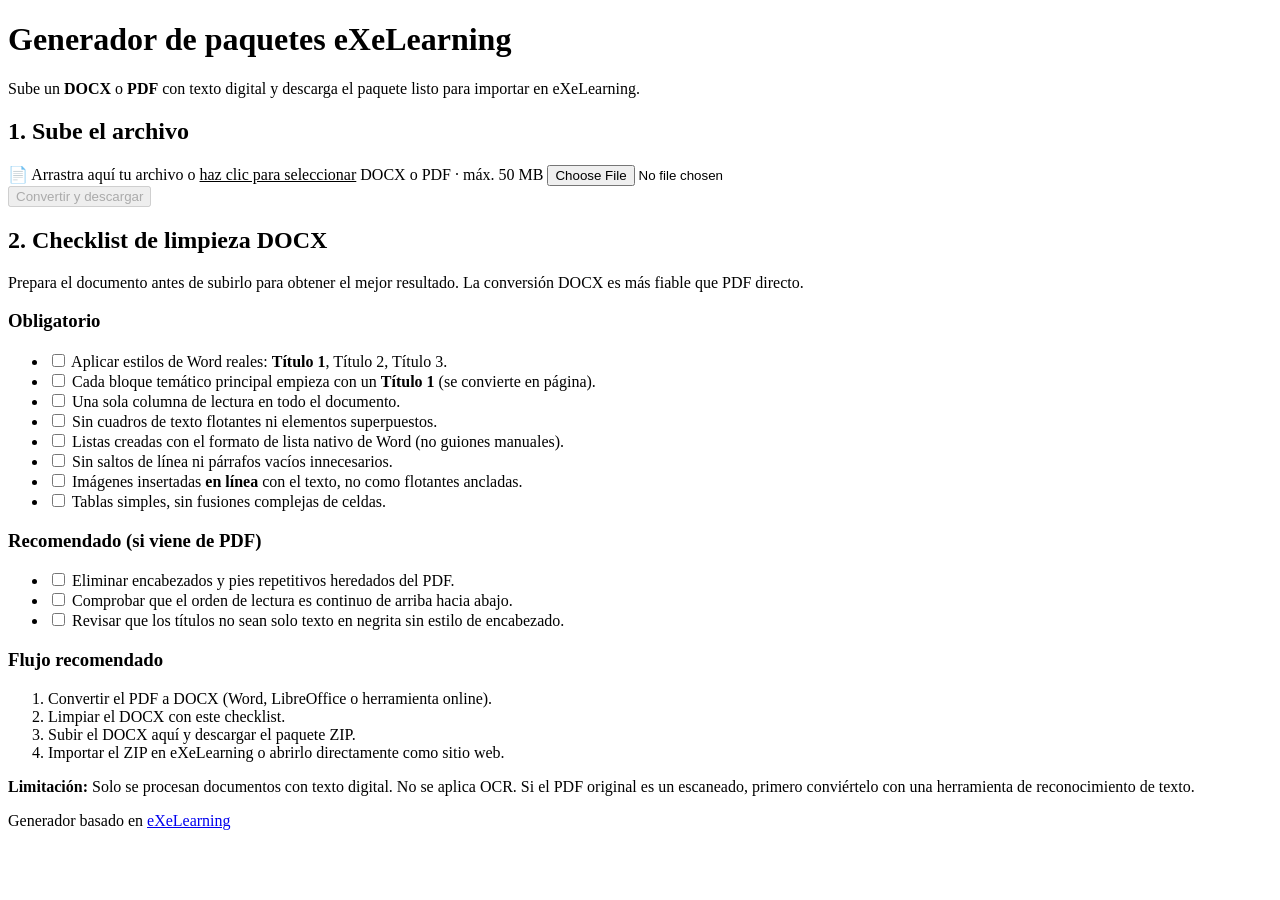
==== app/templates/index.html @ 4ff9a2a3 "first commit" ====
<!DOCTYPE html>
<html lang="es">
<head>
  <meta charset="utf-8">
  <meta name="viewport" content="width=device-width, initial-scale=1">
  <title>Generador de paquetes eXeLearning</title>
  <link rel="stylesheet" href="/static/css/app.css">
</head>
<body>

<header class="app-header">
  <h1>Generador de paquetes eXeLearning</h1>
  <p class="subtitle">Sube un <strong>DOCX</strong> o <strong>PDF</strong> con texto digital y descarga el paquete listo para importar en eXeLearning.</p>
</header>

<main class="app-main">

  <!-- ── Upload form ──────────────────────────────────────── -->
  <section class="card upload-card">
    <h2>1. Sube el archivo</h2>
    <form id="uploadForm" enctype="multipart/form-data">
      <label class="drop-zone" id="dropZone" for="fileInput">
        <span class="drop-icon">📄</span>
        <span class="drop-text">Arrastra aquí tu archivo o <u>haz clic para seleccionar</u></span>
        <span class="drop-hint">DOCX o PDF · máx. 50 MB</span>
        <input type="file" id="fileInput" name="file" accept=".docx,.pdf" required>
      </label>
      <div id="fileInfo" class="file-info hidden"></div>
      <button type="submit" id="submitBtn" class="btn-primary" disabled>
        Convertir y descargar
      </button>
      <div id="statusMsg" class="status-msg hidden"></div>
    </form>
  </section>

  <!-- ── Checklist ────────────────────────────────────────── -->
  <section class="card checklist-card">
    <h2>2. Checklist de limpieza DOCX</h2>
    <p class="checklist-intro">Prepara el documento antes de subirlo para obtener el mejor resultado. La conversión DOCX es más fiable que PDF directo.</p>

    <h3>Obligatorio</h3>
    <ul class="checklist">
      <li><label><input type="checkbox"> Aplicar estilos de Word reales: <strong>Título 1</strong>, Título 2, Título 3.</label></li>
      <li><label><input type="checkbox"> Cada bloque temático principal empieza con un <strong>Título 1</strong> (se convierte en página).</label></li>
      <li><label><input type="checkbox"> Una sola columna de lectura en todo el documento.</label></li>
      <li><label><input type="checkbox"> Sin cuadros de texto flotantes ni elementos superpuestos.</label></li>
      <li><label><input type="checkbox"> Listas creadas con el formato de lista nativo de Word (no guiones manuales).</label></li>
      <li><label><input type="checkbox"> Sin saltos de línea ni párrafos vacíos innecesarios.</label></li>
      <li><label><input type="checkbox"> Imágenes insertadas <strong>en línea</strong> con el texto, no como flotantes ancladas.</label></li>
      <li><label><input type="checkbox"> Tablas simples, sin fusiones complejas de celdas.</label></li>
    </ul>

    <h3>Recomendado (si viene de PDF)</h3>
    <ul class="checklist">
      <li><label><input type="checkbox"> Eliminar encabezados y pies repetitivos heredados del PDF.</label></li>
      <li><label><input type="checkbox"> Comprobar que el orden de lectura es continuo de arriba hacia abajo.</label></li>
      <li><label><input type="checkbox"> Revisar que los títulos no sean solo texto en negrita sin estilo de encabezado.</label></li>
    </ul>

    <h3>Flujo recomendado</h3>
    <ol class="flow-list">
      <li>Convertir el PDF a DOCX (Word, LibreOffice o herramienta online).</li>
      <li>Limpiar el DOCX con este checklist.</li>
      <li>Subir el DOCX aquí y descargar el paquete ZIP.</li>
      <li>Importar el ZIP en eXeLearning o abrirlo directamente como sitio web.</li>
    </ol>

    <div class="notice">
      <strong>Limitación:</strong> Solo se procesan documentos con texto digital. No se aplica OCR.
      Si el PDF original es un escaneado, primero conviértelo con una herramienta de reconocimiento de texto.
    </div>
  </section>

</main>

<footer class="app-footer">
  <p>Generador basado en <a href="https://exelearning.net/" target="_blank" rel="noopener">eXeLearning</a></p>
</footer>

<script src="/static/js/app.js"></script>
</body>
</html>
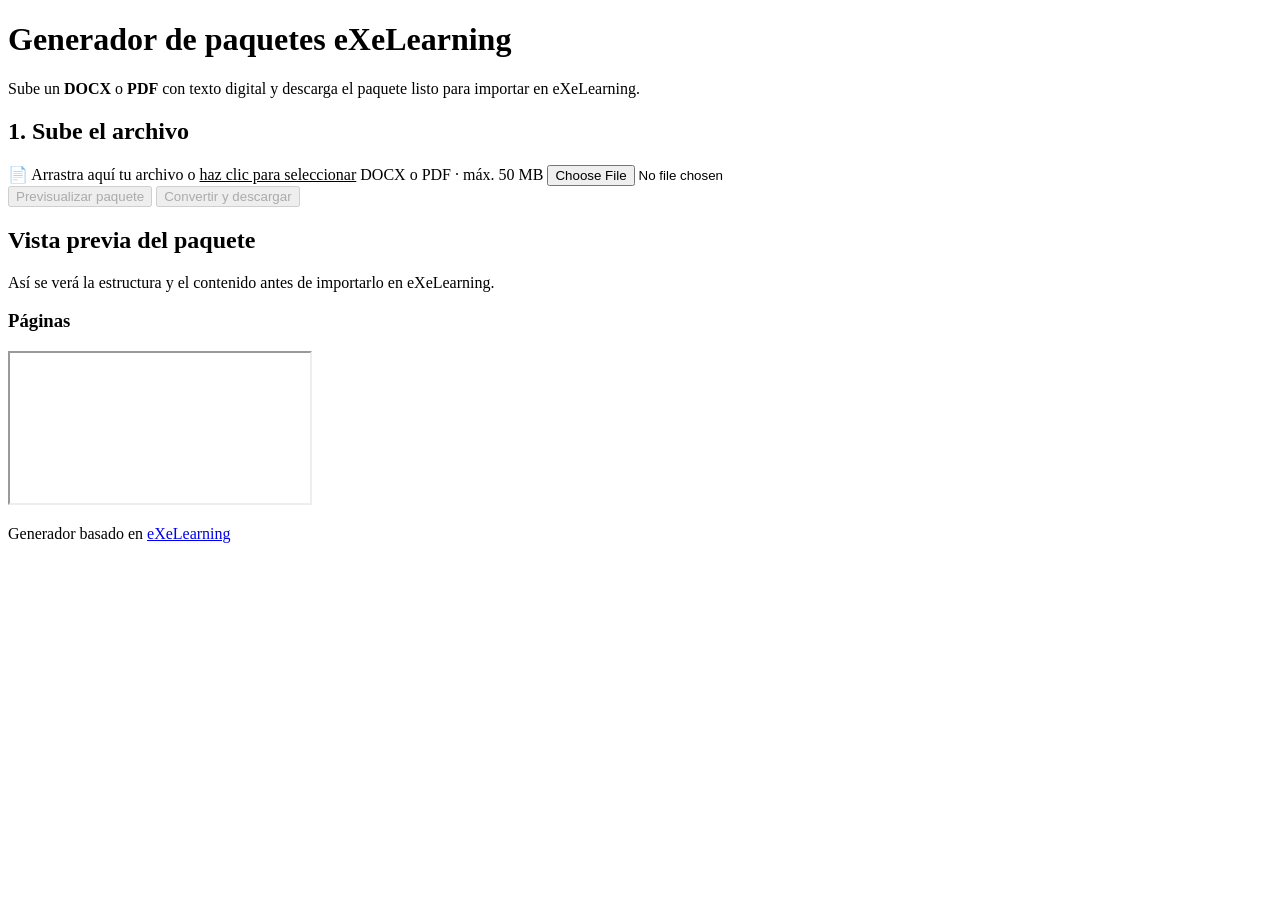
==== commit fe9ca31b: "feat: Enhance package building and preview functionality - Updated `build_package` function to inclu" ====
--- a/app/templates/index.html
+++ b/app/templates/index.html
@@ -26,48 +26,35 @@
         <input type="file" id="fileInput" name="file" accept=".docx,.pdf" required>
       </label>
       <div id="fileInfo" class="file-info hidden"></div>
-      <button type="submit" id="submitBtn" class="btn-primary" disabled>
-        Convertir y descargar
-      </button>
+      <div class="actions-row">
+        <button type="button" id="previewBtn" class="btn-secondary" disabled>
+          Previsualizar paquete
+        </button>
+        <button type="submit" id="submitBtn" class="btn-primary" disabled>
+          Convertir y descargar
+        </button>
+      </div>
       <div id="statusMsg" class="status-msg hidden"></div>
     </form>
   </section>
 
-  <!-- ── Checklist ────────────────────────────────────────── -->
-  <section class="card checklist-card">
-    <h2>2. Checklist de limpieza DOCX</h2>
-    <p class="checklist-intro">Prepara el documento antes de subirlo para obtener el mejor resultado. La conversión DOCX es más fiable que PDF directo.</p>
+  <section class="card preview-card hidden" id="previewCard">
+    <h2>Vista previa del paquete</h2>
+    <p class="preview-intro">Así se verá la estructura y el contenido antes de importarlo en eXeLearning.</p>
+    <div class="preview-meta" id="previewMeta"></div>
 
-    <h3>Obligatorio</h3>
-    <ul class="checklist">
-      <li><label><input type="checkbox"> Aplicar estilos de Word reales: <strong>Título 1</strong>, Título 2, Título 3.</label></li>
-      <li><label><input type="checkbox"> Cada bloque temático principal empieza con un <strong>Título 1</strong> (se convierte en página).</label></li>
-      <li><label><input type="checkbox"> Una sola columna de lectura en todo el documento.</label></li>
-      <li><label><input type="checkbox"> Sin cuadros de texto flotantes ni elementos superpuestos.</label></li>
-      <li><label><input type="checkbox"> Listas creadas con el formato de lista nativo de Word (no guiones manuales).</label></li>
-      <li><label><input type="checkbox"> Sin saltos de línea ni párrafos vacíos innecesarios.</label></li>
-      <li><label><input type="checkbox"> Imágenes insertadas <strong>en línea</strong> con el texto, no como flotantes ancladas.</label></li>
-      <li><label><input type="checkbox"> Tablas simples, sin fusiones complejas de celdas.</label></li>
-    </ul>
-
-    <h3>Recomendado (si viene de PDF)</h3>
-    <ul class="checklist">
-      <li><label><input type="checkbox"> Eliminar encabezados y pies repetitivos heredados del PDF.</label></li>
-      <li><label><input type="checkbox"> Comprobar que el orden de lectura es continuo de arriba hacia abajo.</label></li>
-      <li><label><input type="checkbox"> Revisar que los títulos no sean solo texto en negrita sin estilo de encabezado.</label></li>
-    </ul>
-
-    <h3>Flujo recomendado</h3>
-    <ol class="flow-list">
-      <li>Convertir el PDF a DOCX (Word, LibreOffice o herramienta online).</li>
-      <li>Limpiar el DOCX con este checklist.</li>
-      <li>Subir el DOCX aquí y descargar el paquete ZIP.</li>
-      <li>Importar el ZIP en eXeLearning o abrirlo directamente como sitio web.</li>
-    </ol>
-
-    <div class="notice">
-      <strong>Limitación:</strong> Solo se procesan documentos con texto digital. No se aplica OCR.
-      Si el PDF original es un escaneado, primero conviértelo con una herramienta de reconocimiento de texto.
+    <div class="preview-layout">
+      <aside>
+        <h3>Páginas</h3>
+        <ul id="previewNav" class="preview-nav"></ul>
+      </aside>
+      <div class="preview-frame-wrap">
+        <iframe
+          id="previewFrame"
+          class="preview-frame"
+          title="Previsualización del paquete eXeLearning"
+        ></iframe>
+      </div>
     </div>
   </section>
 
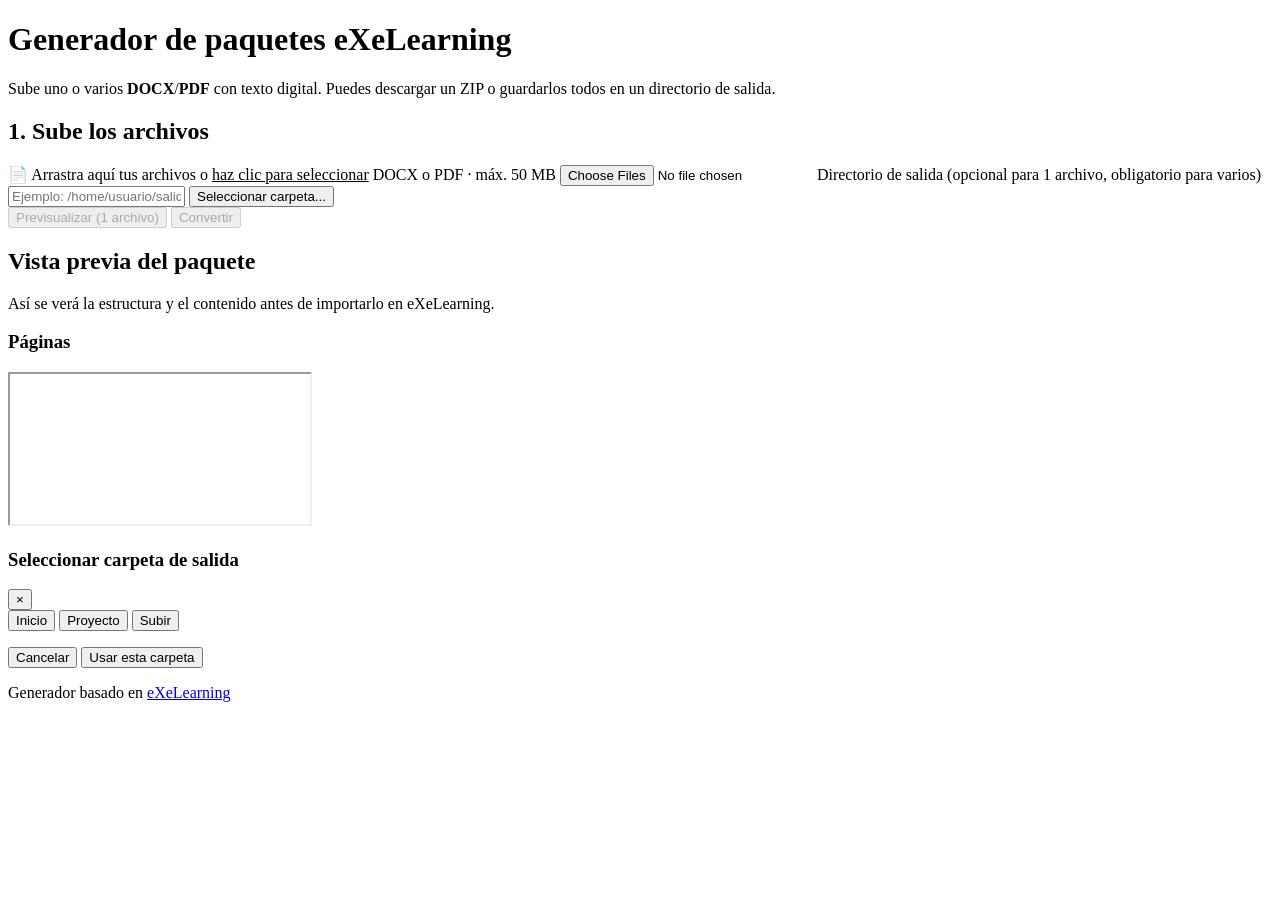
==== commit 6c9e83ad: "feat: Implement multi-file upload and directory selection for conversion" ====
--- a/app/templates/index.html
+++ b/app/templates/index.html
@@ -10,28 +10,37 @@
 
 <header class="app-header">
   <h1>Generador de paquetes eXeLearning</h1>
-  <p class="subtitle">Sube un <strong>DOCX</strong> o <strong>PDF</strong> con texto digital y descarga el paquete listo para importar en eXeLearning.</p>
+  <p class="subtitle">Sube uno o varios <strong>DOCX</strong>/<strong>PDF</strong> con texto digital. Puedes descargar un ZIP o guardarlos todos en un directorio de salida.</p>
 </header>
 
 <main class="app-main">
 
   <!-- ── Upload form ──────────────────────────────────────── -->
   <section class="card upload-card">
-    <h2>1. Sube el archivo</h2>
+    <h2>1. Sube los archivos</h2>
     <form id="uploadForm" enctype="multipart/form-data">
       <label class="drop-zone" id="dropZone" for="fileInput">
         <span class="drop-icon">📄</span>
-        <span class="drop-text">Arrastra aquí tu archivo o <u>haz clic para seleccionar</u></span>
+        <span class="drop-text">Arrastra aquí tus archivos o <u>haz clic para seleccionar</u></span>
         <span class="drop-hint">DOCX o PDF · máx. 50 MB</span>
-        <input type="file" id="fileInput" name="file" accept=".docx,.pdf" required>
+        <input type="file" id="fileInput" name="files" accept=".docx,.pdf" required multiple>
       </label>
+      <label for="outputDirInput" class="field-label">Directorio de salida (opcional para 1 archivo, obligatorio para varios)</label>
+      <input
+        type="text"
+        id="outputDirInput"
+        name="output_dir"
+        class="text-input"
+        placeholder="Ejemplo: /home/usuario/salidas_exe"
+      >
+      <button type="button" id="openDirModalBtn" class="btn-secondary btn-dir-picker">Seleccionar carpeta...</button>
       <div id="fileInfo" class="file-info hidden"></div>
       <div class="actions-row">
         <button type="button" id="previewBtn" class="btn-secondary" disabled>
-          Previsualizar paquete
+          Previsualizar (1 archivo)
         </button>
         <button type="submit" id="submitBtn" class="btn-primary" disabled>
-          Convertir y descargar
+          Convertir
         </button>
       </div>
       <div id="statusMsg" class="status-msg hidden"></div>
@@ -60,6 +69,29 @@
 
 </main>
 
+<div id="directoryModal" class="modal hidden" role="dialog" aria-modal="true" aria-labelledby="directoryModalTitle">
+  <div class="modal-panel">
+    <div class="modal-header">
+      <h3 id="directoryModalTitle">Seleccionar carpeta de salida</h3>
+      <button type="button" id="closeDirModalBtn" class="modal-close" aria-label="Cerrar">×</button>
+    </div>
+
+    <div class="modal-toolbar">
+      <button type="button" id="dirHomeBtn" class="btn-secondary">Inicio</button>
+      <button type="button" id="dirProjectBtn" class="btn-secondary">Proyecto</button>
+      <button type="button" id="dirUpBtn" class="btn-secondary">Subir</button>
+    </div>
+
+    <p id="dirCurrentPath" class="dir-current-path"></p>
+    <ul id="dirList" class="dir-list"></ul>
+
+    <div class="modal-actions">
+      <button type="button" id="cancelDirSelectionBtn" class="btn-secondary">Cancelar</button>
+      <button type="button" id="selectCurrentDirBtn" class="btn-primary">Usar esta carpeta</button>
+    </div>
+  </div>
+</div>
+
 <footer class="app-footer">
   <p>Generador basado en <a href="https://exelearning.net/" target="_blank" rel="noopener">eXeLearning</a></p>
 </footer>
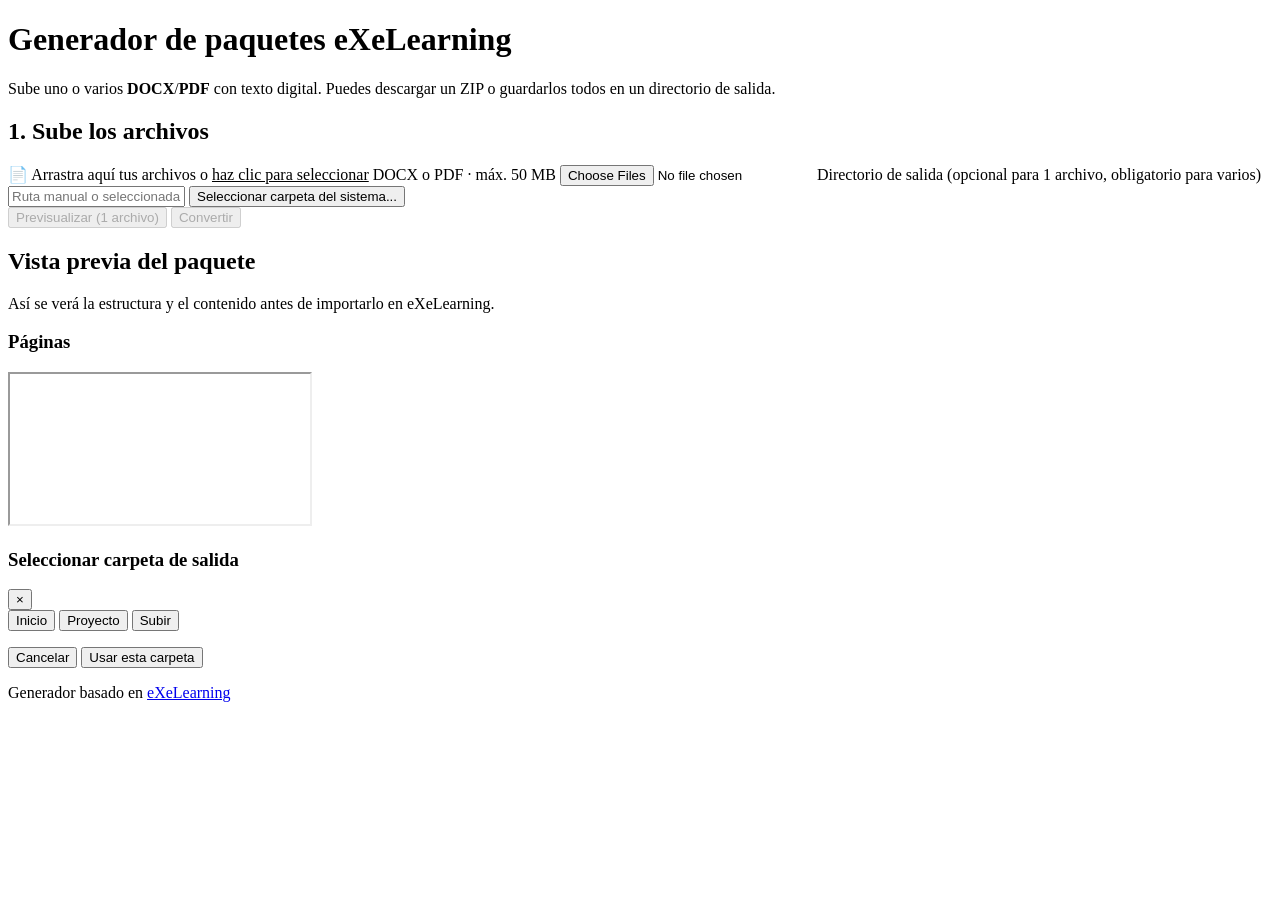
==== commit 6c238df9: "feat: Add local directory selection for file saving and update placeholder text" ====
--- a/app/templates/index.html
+++ b/app/templates/index.html
@@ -31,9 +31,9 @@
         id="outputDirInput"
         name="output_dir"
         class="text-input"
-        placeholder="Ejemplo: /home/usuario/salidas_exe"
+        placeholder="Ruta manual o seleccionada con ventana del sistema"
       >
-      <button type="button" id="openDirModalBtn" class="btn-secondary btn-dir-picker">Seleccionar carpeta...</button>
+      <button type="button" id="openDirModalBtn" class="btn-secondary btn-dir-picker">Seleccionar carpeta del sistema...</button>
       <div id="fileInfo" class="file-info hidden"></div>
       <div class="actions-row">
         <button type="button" id="previewBtn" class="btn-secondary" disabled>
